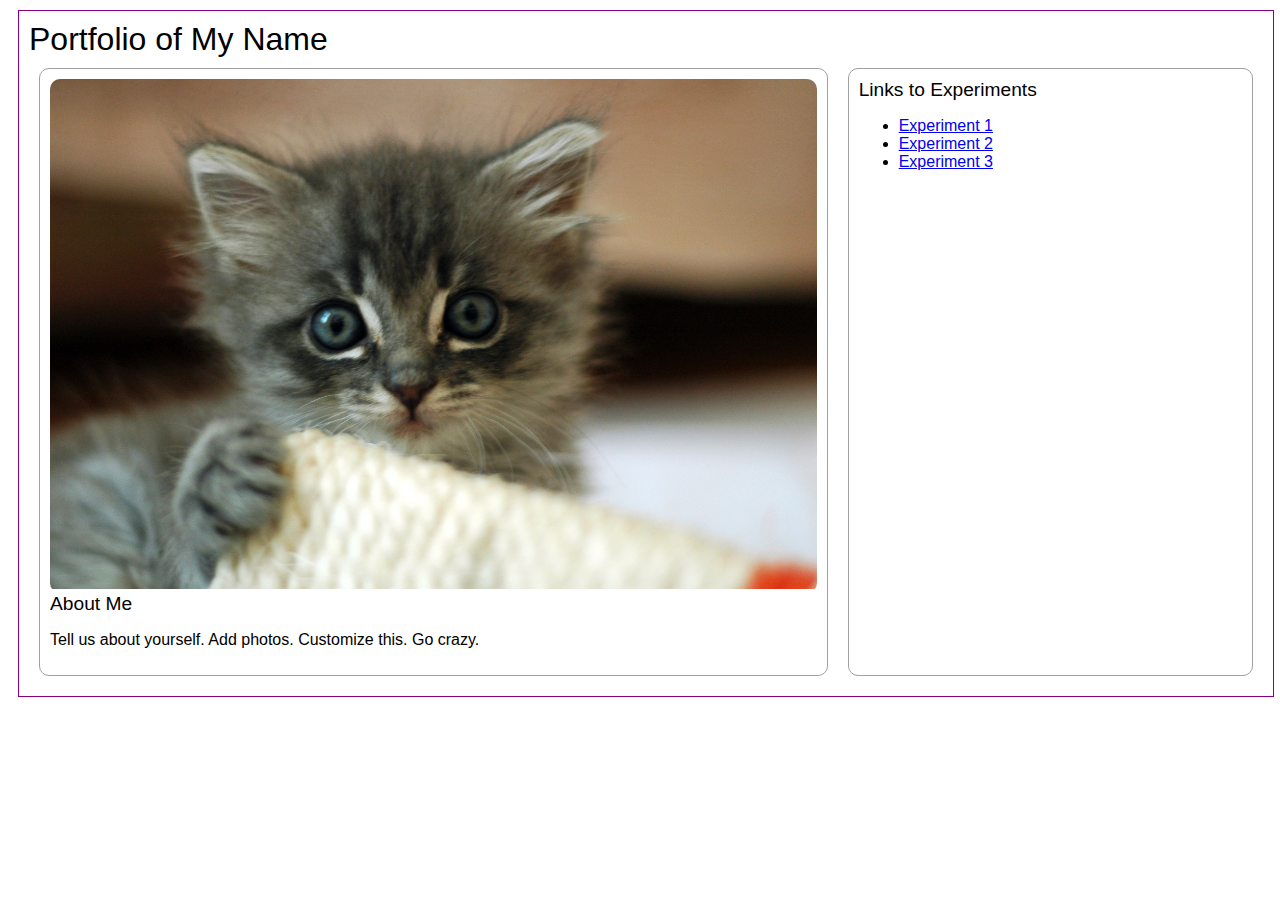
==== index.html @ 2b990d23 "Initial commit" ====
<!DOCTYPE html>
<html>
<head>
	<!-- This title is used for tabs and bookmarks -->
	<title>Portfolio of My Name</title>

	<!-- Use UTF character set, a good idea with any webpage -->
  <meta charset="UTF-8" />
	<!-- Set viewport so page remains consistently scaled w narrow devices -->
  <meta name="viewport" content="width=device-width, initial-scale=1.0" />
	<!-- Include a sitewide CSS file for consistent styling across the site -->
	<link rel="stylesheet" type="text/css" href="css/site.css">
	<!-- Experiment-specifc CSS file for any special styling of this particular page -->
	<link rel="stylesheet" type="text/css" href="css/homepage.css">
	<!-- Link to javascript file - DEFER waits until all elements are rendered -->
	<script type="text/javascript" src="./js/experiment.js"></script>
</head>
<body>
	<!-- Style this page by changing the CSS in ../css/site.css or css/experiment.css -->
	<main id="content">
        <h1>Portfolio of My Name</h1>
		<section class="two-column">
			<div class="minor-section">
					<!-- Note that all filenames use lowercase and no spaces -->
                    <div class="image-wrapper">
                        <img class="cat-photo" src="./img/cute-grey-kitten.jpg">
                    </div>
					<h2>About Me</h2>
					<p>Tell us about yourself. Add photos. Customize this. Go crazy.</p>
			</div>
            <div class="minor-section">
                <h2>Links to Experiments</h2>
                <ul>
                    <li><a href="./experiment1/index.html">Experiment 1</a></li>
                    <li><a href="./experiment2/index.html">Experiment 2</a></li>
                    <li><a href="./experiment3/index.html">Experiment 3</a></li>
                </ul>
            </div>

		</section>
		<nav id="links">
			<!-- Put links to experiments here. -->
		</nav>
	</main>
</body>
</html>
---- css/site.css ----
h1, h2 {
  margin: 0;
  padding: 0;
  /* font-size: 1.2em; */
  font-weight: lighter;
}

#content {
  width: calc(100% - 30px);
  margin: 10px;080;
  padding: 10px;
  border: solid 1px #808;
  font-family: sans-serif;
}

.minor-section {
  margin: 10px;
  padding: 10px;
  border: solid 1px #A0A0A0;
  border-radius: 10px;
}

.minor-section h2 {
  font-size: 1.2em;
}

/* Set the image to be responsive */
.image-wrapper img {
  max-width: 100%;
  height: auto;
}

/* Set the canvas element to be the full size of the container */
canvas {
  width: 100%;
  height: 100%;
}

.fullscreen-box {
  display: flex;
  justify-content: flex-end; /* Aligns the button to the right */
  margin-top: 0.25em;
}

.fullscreen-box button {
  font-size: 0.6em;
}

body.is-fullscreen #canvas-container {
  position: fixed; /* Use 'fixed' instead of 'absolute' to ensure it covers the entire screen */
  top: 0;
  left: 0; /* Add 'left: 0' to align it properly to the top-left corner */
  width: 100vw !important;
  height: 100vh !important;
  margin: 0; /* Remove any default margins */
  z-index: 1000; /* Ensure it's above other content */
}
---- css/homepage.css ----
.image-wrapper {
  width: 100%x;
  padding: 0;
  border-radius: 10px;
  overflow: hidden;
}

.two-column {
  display: flex;
  flex-direction: row;
}

.two-column>*:nth-child(1) {
  flex: 2;
}

.two-column>*:nth-child(2) {
  flex: 1;
}
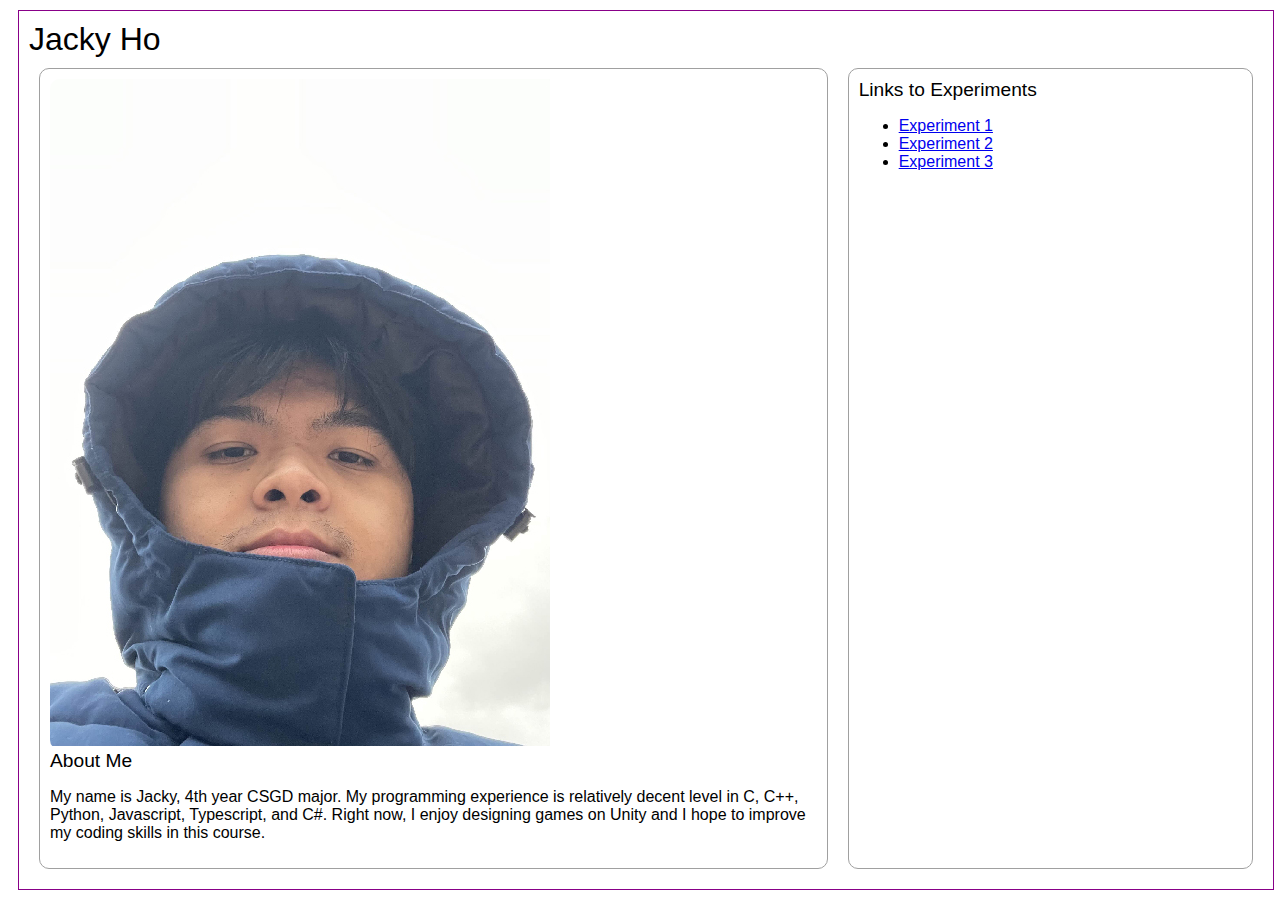
==== commit fbecf0ad: "update template" ====
--- a/index.html
+++ b/index.html
@@ -2,7 +2,7 @@
 <html>
 <head>
 	<!-- This title is used for tabs and bookmarks -->
-	<title>Portfolio of My Name</title>
+	<title>Jacky Ho Portfolio</title>
 
 	<!-- Use UTF character set, a good idea with any webpage -->
   <meta charset="UTF-8" />
@@ -18,15 +18,15 @@
 <body>
 	<!-- Style this page by changing the CSS in ../css/site.css or css/experiment.css -->
 	<main id="content">
-        <h1>Portfolio of My Name</h1>
+        <h1>Jacky Ho</h1>
 		<section class="two-column">
 			<div class="minor-section">
 					<!-- Note that all filenames use lowercase and no spaces -->
                     <div class="image-wrapper">
-                        <img class="cat-photo" src="./img/cute-grey-kitten.jpg">
+                        <img class="profile-pic" src="./img/IMG_8701.jpg">
                     </div>
 					<h2>About Me</h2>
-					<p>Tell us about yourself. Add photos. Customize this. Go crazy.</p>
+					<p>My name is Jacky, 4th year CSGD major. My programming experience is relatively decent level in C, C++, Python, Javascript, Typescript, and C#. Right now, I enjoy designing games on Unity and I hope to improve my coding skills in this course.</p>
 			</div>
             <div class="minor-section">
                 <h2>Links to Experiments</h2>
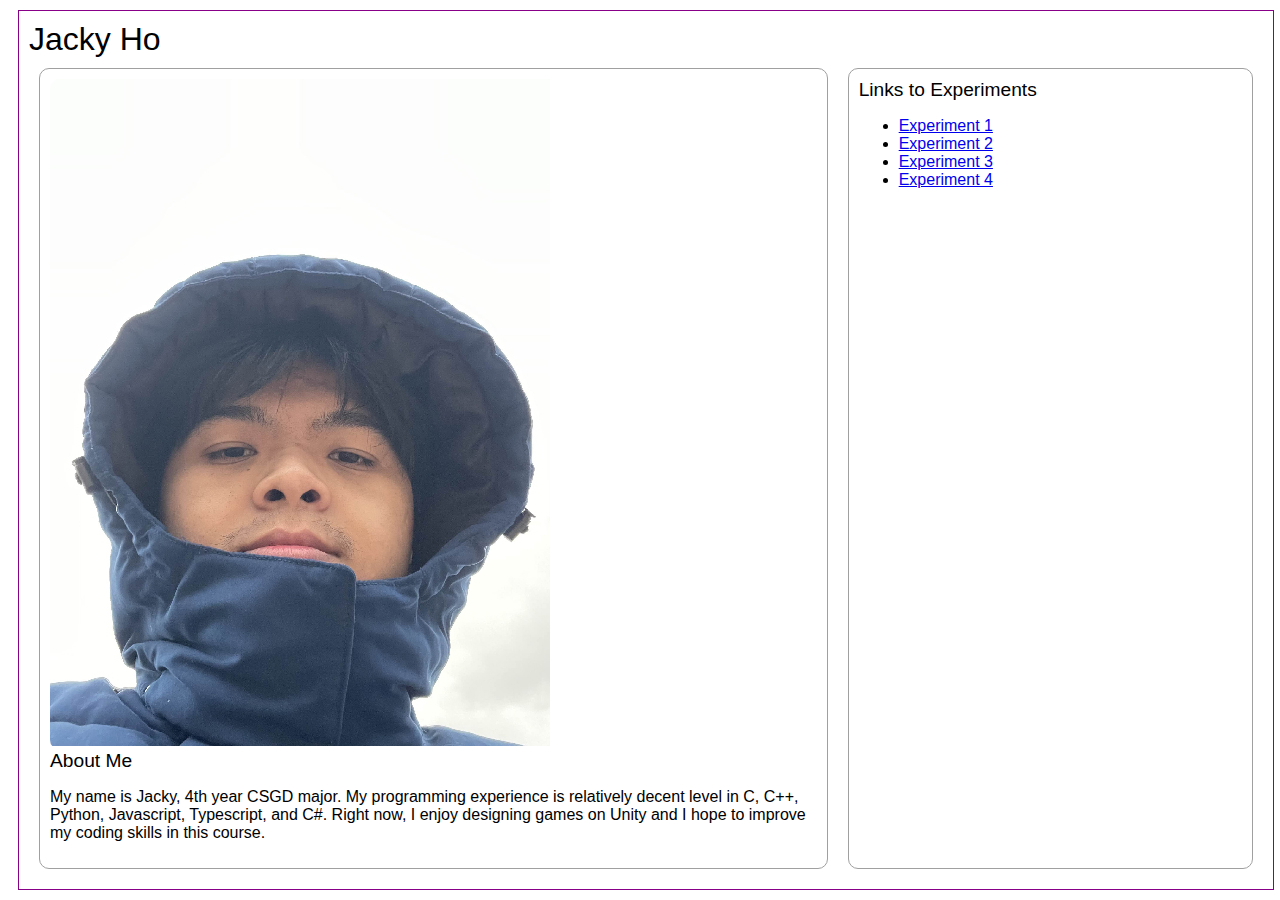
==== commit f6200f78: "ex4v1" ====
--- a/index.html
+++ b/index.html
@@ -34,6 +34,7 @@
                     <li><a href="./experiment1/index.html">Experiment 1</a></li>
                     <li><a href="./experiment2/index.html">Experiment 2</a></li>
                     <li><a href="./experiment3/index.html">Experiment 3</a></li>
+					<li><a href="./experiment4/index.html">Experiment 4</a></li>
                 </ul>
             </div>
 
--- a/css/site.css
+++ b/css/site.css
@@ -7,7 +7,7 @@
 
 #content {
   width: calc(100% - 30px);
-  margin: 10px;080;
+  margin: 10px;
   padding: 10px;
   border: solid 1px #808;
   font-family: sans-serif;
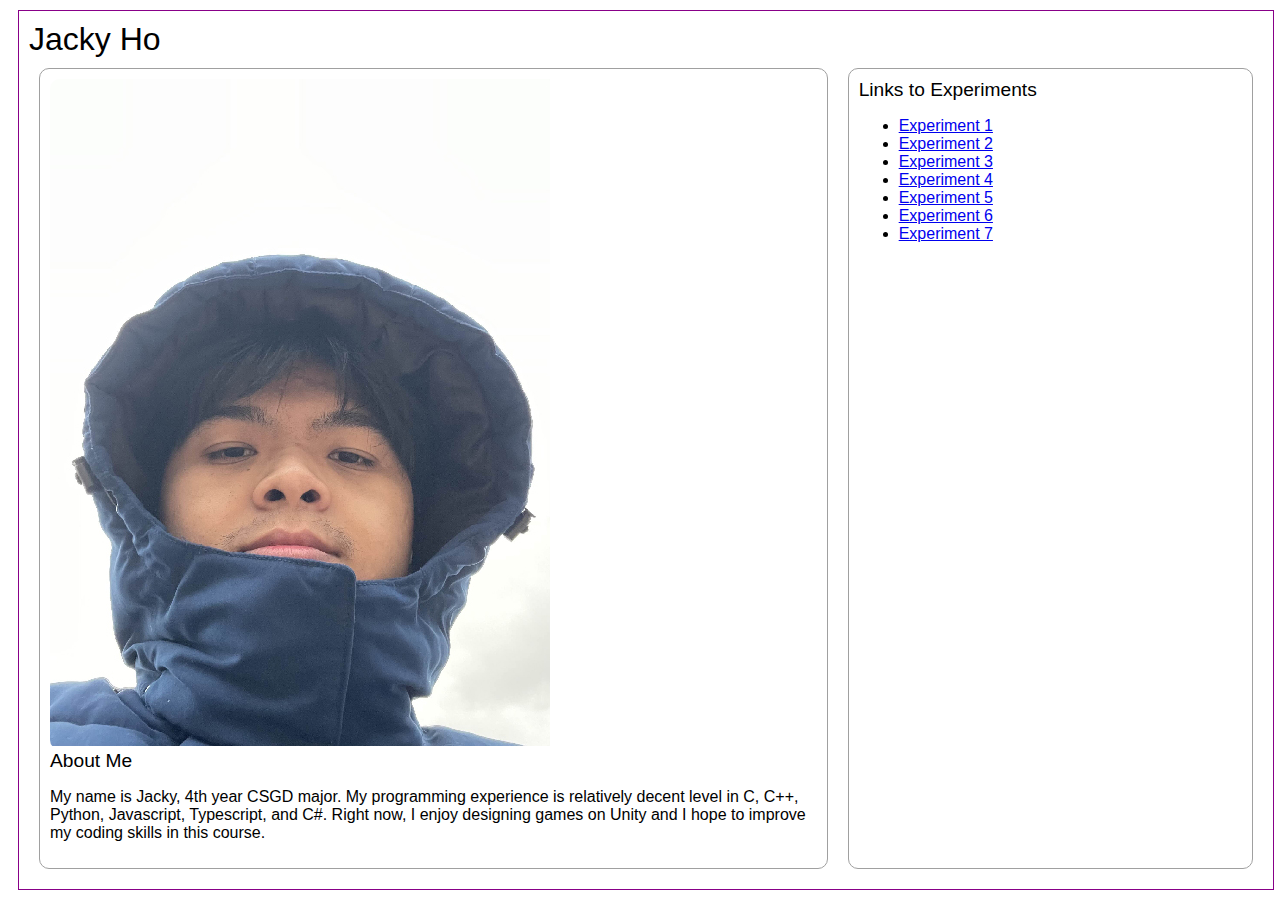
==== commit e2baa582: "ex5v1" ====
--- a/index.html
+++ b/index.html
@@ -35,6 +35,9 @@
                     <li><a href="./experiment2/index.html">Experiment 2</a></li>
                     <li><a href="./experiment3/index.html">Experiment 3</a></li>
 					<li><a href="./experiment4/index.html">Experiment 4</a></li>
+					<li><a href="./experiment5/index.html">Experiment 5</a></li>
+                    <li><a href="./experiment6/index.html">Experiment 6</a></li>
+					<li><a href="./experiment7/index.html">Experiment 7</a></li>
                 </ul>
             </div>
 
